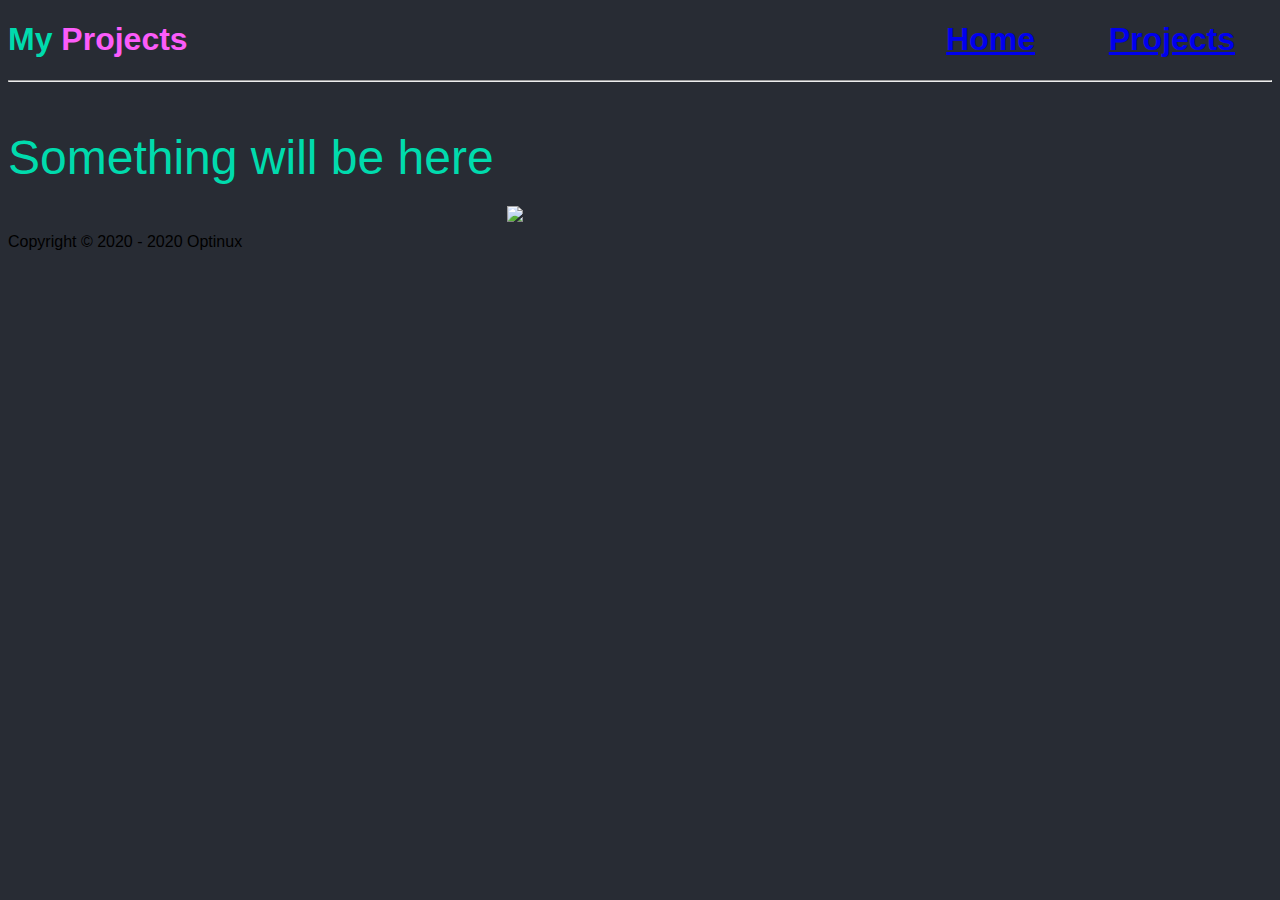
==== projects.html @ aeb31ac7 "made buttons look better + cleaned up code" ====
<!DOCTYPE html>
<html>
<title>Optinux's Basement</title>
<link href="style.css" rel="stylesheet"
<head>
   <style>  body {     background-color: #282c34     }       </style>
   <meta charset="utf-8">
   <meta name="description" content="Optinux's Basement"
</head>
  <body  style="font-family: 'Noto Sans', sans-serif;" >
    <header>
     <h1 style="color:#00DBAD">My <span style="color:#fc5cfa">Projects</span>       <a href="index.html" class="nav2">Home</a> <a href="projects.html" class="nav1" > Projects </a> </h1>
     <hr/>
   </header>
    <main>
    <p style="font-size:300%" class="normalText">Something will be here <a href="https://i.imgur.com/CxT1k2N.png" target="_blank">  <span class="soonTM"><img src="https://i.imgur.com/eZtKDuP.png"></span> </a></p>


    </main>
       <footer class="footer"> Copyright © 2020 - 2020 Optinux </footer>
  </body>
</html>
---- style.css ----
.nav1 {
 position: absolute;
 right: 45px;
}

.nav2 {
  position: absolute;
  right: 245px;
}




.soonTM img{
   width: 10%;
   height: auto;
   position: relative;
  top: 48px;
}


.normalText {
   color:#00DBAD;

}
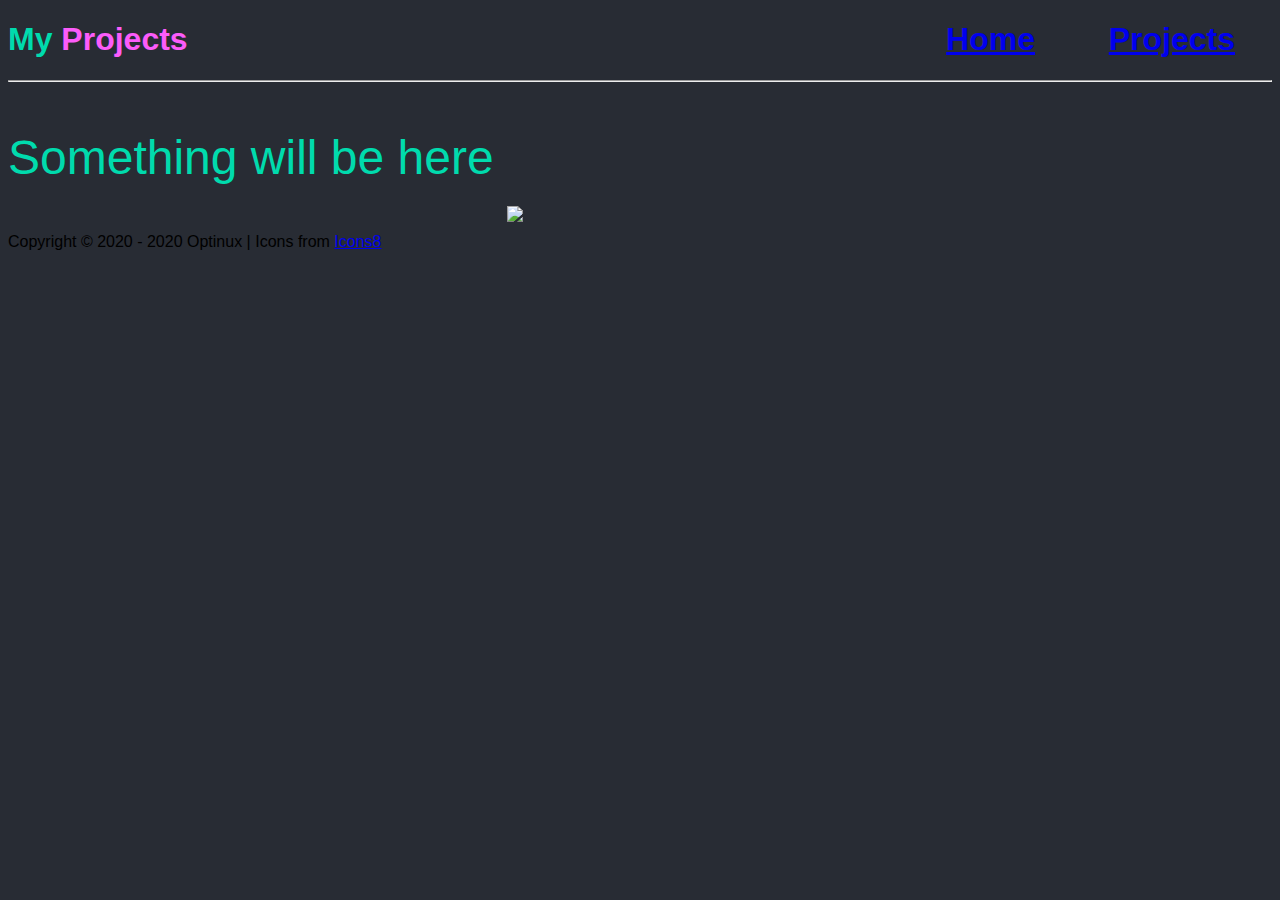
==== commit a88ed979: "fixed footer" ====
--- a/projects.html
+++ b/projects.html
@@ -17,6 +17,6 @@
 
 
     </main>
-       <footer class="footer"> Copyright © 2020 - 2020 Optinux </footer>
+       <footer class="footer"> Copyright © 2020 - 2020 Optinux | Icons from <a href="https://icons8.com/" target="_blank"> Icons8 </a> </footer>
   </body>
 </html>
